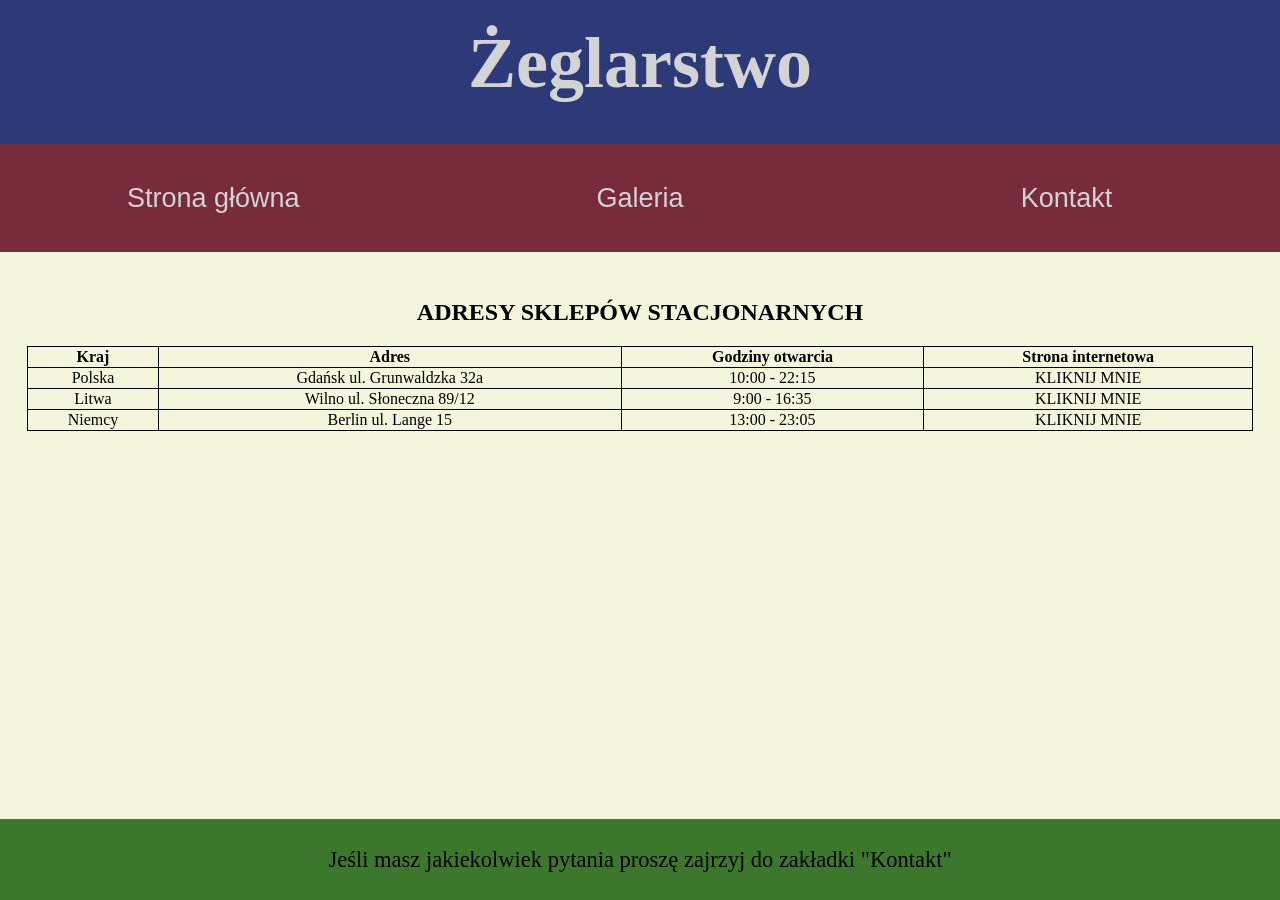
==== src/web/adres.html @ c26a0998 "copied hih" ====
<!DOCTYPE html>
<html lang="pl">
<head>
    <meta charset="UTF-8">
    <meta name="viewport" content="width=device-width, initial-scale=1.0">

    <title>Żeglarstwo - moje hobby</title>

    <link rel="stylesheet" href="css/style.css">
</head>
<body>

<div id="container">
    <header>
        <h1 class="centered title">
            Żeglarstwo
        </h1>
    </header>

    <nav>

        <a href="index.html">
            <div class="item">
                <p class="centered">
                    Strona główna
                </p>
            </div>
        </a>

        <a href="galeria.html">
            <div class="item">
                <p class="centered">
                    Galeria
                </p>
            </div>

        </a>

        <div class="item">
            <p class="centered">
                Kontakt
            </p>
            <div class="drop_down">
                <hr>
                <a href="formularz.html">
                    <div>
                        Formularz
                    </div>
                </a>
                <hr>
                <a href="adres.html">
                    <div>
                        Adres
                    </div>
                </a>
                <hr>
            </div>

        </div>


    </nav>

    <main>
        <h2>ADRESY SKLEPÓW STACJONARNYCH</h2>

        <table>
            <tr>
                <th>Kraj</th>
                <th>Adres</th>
                <th>Godziny otwarcia</th>
                <th>Strona internetowa</th>
            </tr>
            <tr>
                <td>Polska</td>
                <td>Gdańsk ul. Grunwaldzka 32a</td>
                <td>10:00 - 22:15</td>
                <td>
                    <a href="https://www.google.com/">KLIKNIJ MNIE</a>
                </td>
            </tr>
            <tr>
                <td>Litwa</td>
                <td>Wilno ul. Słoneczna 89/12</td>
                <td>9:00 - 16:35</td>
                <td>
                    <a href="https://github.com/">KLIKNIJ MNIE</a>
                </td>
            </tr>
            <tr>
                <td>Niemcy</td>
                <td>Berlin ul. Lange 15</td>
                <td>13:00 - 23:05</td>
                <td>
                    <a href="https://www.wp.pl/">KLIKNIJ MNIE</a>
                </td>
            </tr>
        </table>
    </main>


    <footer>
        <span id="footer_down">
            Jeśli masz jakiekolwiek pytania proszę zajrzyj do zakładki "Kontakt"
        </span>
    </footer>

</div>


</body>
</html>
---- src/web/css/style.css ----
body {
    margin: 0;
}

p {
    font-family: sans-serif;
}

a {
    color: lightgray;
}

a:hover{
    color: grey;
}

hr {
    border-color: black;
}

input {
    margin-bottom: 1vh;
}

select {
    margin-bottom: 1vh;
}

table {
    min-width: 100%;
}

td, th {
    min-width: 25%;
}

table, td, th {
    border: 1px solid black;
    border-collapse: collapse;
}

table a {
    color: black;
    text-decoration: none;
}

header {
    background: #2c3b78;
    height: 16vh;
    text-align: center;
    color: lightgray;
    position : relative;
    animation: fade_in_left 0.5s;
}

nav {
    text-align: center;
    height: 12vh;
    background: #782c3b;
    display: flex;
    position: relative;
    z-index: 20;
    animation: fade_in_right 1s;
}

main {
    position:relative;
    min-height: 57vh;
    height: 100%;
    text-align: center;
    background-color: beige;
    padding: 3vh;
    animation: fade_in_left 1.5s;
}

footer {
    height: 9vh;
    text-align: center;
    background: #3b782c;
    clear: both;
    font-size: 2.5vh;
    animation: fade_in_bottom 1s;
}

#container {
    position: relative;
    background-color: beige;
}

.centered {
    position: absolute;
    left: 50%;
    transform: translate(-50%, -50%);
}

.title {
    text-align: center;
    color: lightgray;
    font-size: 8vh;
    top: 10%;
}

.item {
    position: relative;
    float: left;
    width: 33.33vw;
    color: lightgray;
    font-size: 3vh;
    padding-top: 3vh;
    min-height: 9vh;
    transition: 1s;
}

.item:hover {
    background-color: #6c2835;
    color: grey;
}

#main p:first-child::first-letter {
    color: gray;
    font-size: 6vh;
}

#footer_down {
    position: relative;
    text-align: center;
    top: 35%;
    transform: translate(-50%, -50%);
}

.drop_down {
    position: absolute;
    top: 100%;
    transform: translate(0%);
    display: none;
    background-color: #6c2835;
    min-width: 33.33vw;
    min-height: 15vh;
    padding: 0;
    z-index: 20;
}

.item:hover .drop_down {
    display: block;
}

.drop_down a {
    color: lightgray;
    text-decoration: none;
}

.drop_down a:hover {
    color: gray;
}

.photo {
    margin: 1.5vh;
    width: 41vw;
    height: 20vw;
}

.photo:hover {
    scale: 1.1;
}

@keyframes fade_in_left {
    0% {left: -100%}
    100% {left: 0}
}

@keyframes fade_in_right {
    0% {right: -100%}
    100% {right: 0}
}


@media screen and (max-width: 800px) {
    header {
        background-color: blueviolet;
    }

    nav {
        flex-direction: column;
        height: auto;
        width: 100%;
    }

    .item {
        width: 100%;
    }

    .drop_down {
        width: 100%;
    }
}
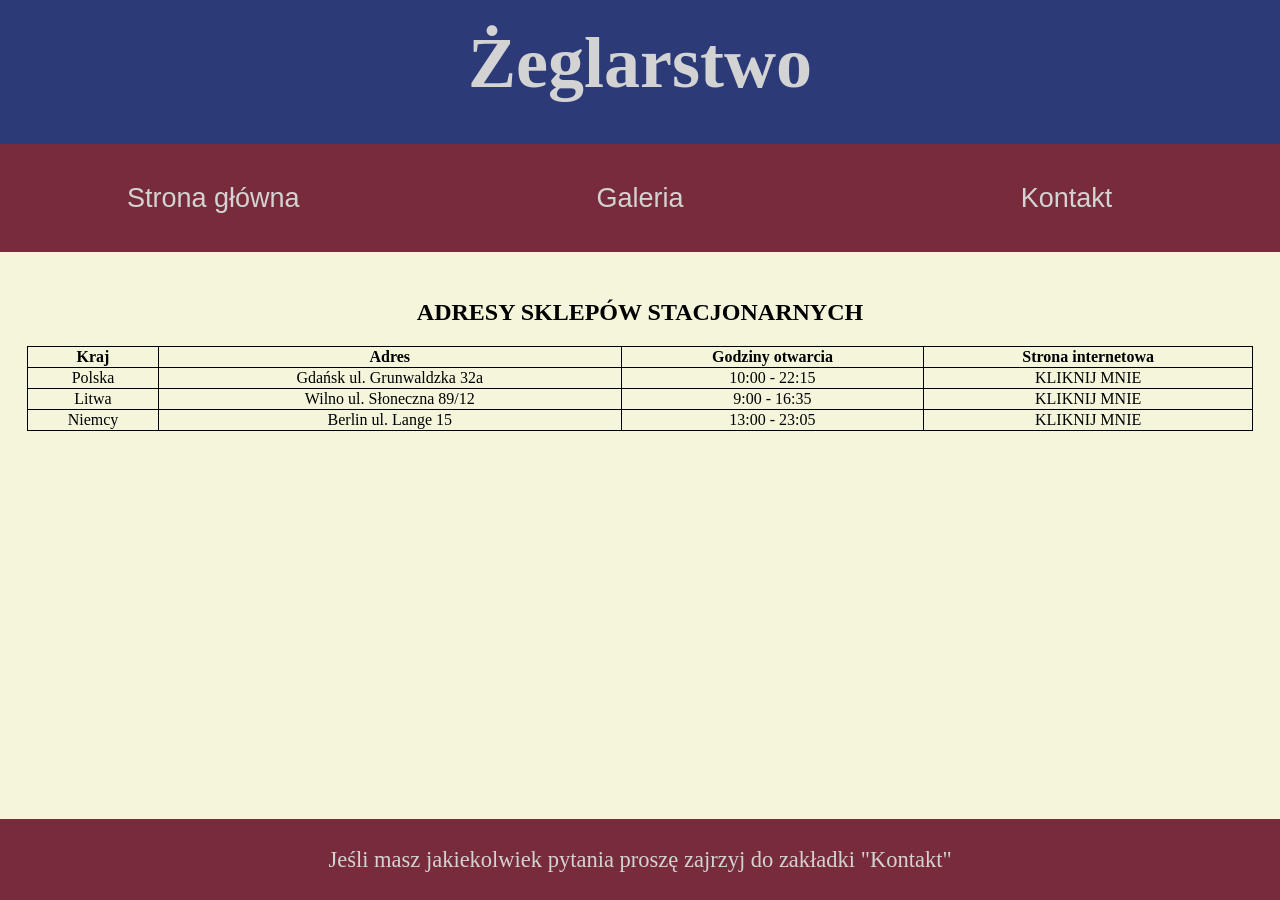
==== commit f1c548f0: "Lighthouse report 100 on all" ====
--- a/src/web/adres.html
+++ b/src/web/adres.html
@@ -3,6 +3,8 @@
 <head>
     <meta charset="UTF-8">
     <meta name="viewport" content="width=device-width, initial-scale=1.0">
+    <meta name="description" content="Odkryj świat żeglarstwa">
+
 
     <title>Żeglarstwo - moje hobby</title>
 
--- a/src/web/css/style.css
+++ b/src/web/css/style.css
@@ -50,7 +50,6 @@
     text-align: center;
     color: lightgray;
     position : relative;
-    animation: fade_in_left 0.5s;
 }
 
 nav {
@@ -60,7 +59,6 @@
     display: flex;
     position: relative;
     z-index: 20;
-    animation: fade_in_right 1s;
 }
 
 main {
@@ -70,16 +68,14 @@
     text-align: center;
     background-color: beige;
     padding: 3vh;
-    animation: fade_in_left 1.5s;
 }
 
 footer {
     height: 9vh;
     text-align: center;
-    background: #3b782c;
+    background: #782c3b;
     clear: both;
     font-size: 2.5vh;
-    animation: fade_in_bottom 1s;
 }
 
 #container {
@@ -125,6 +121,7 @@
     position: relative;
     text-align: center;
     top: 35%;
+    color: lightgray;
     transform: translate(-50%, -50%);
 }
 
@@ -163,15 +160,7 @@
     scale: 1.1;
 }
 
-@keyframes fade_in_left {
-    0% {left: -100%}
-    100% {left: 0}
-}
 
-@keyframes fade_in_right {
-    0% {right: -100%}
-    100% {right: 0}
-}
 
 
 @media screen and (max-width: 800px) {
